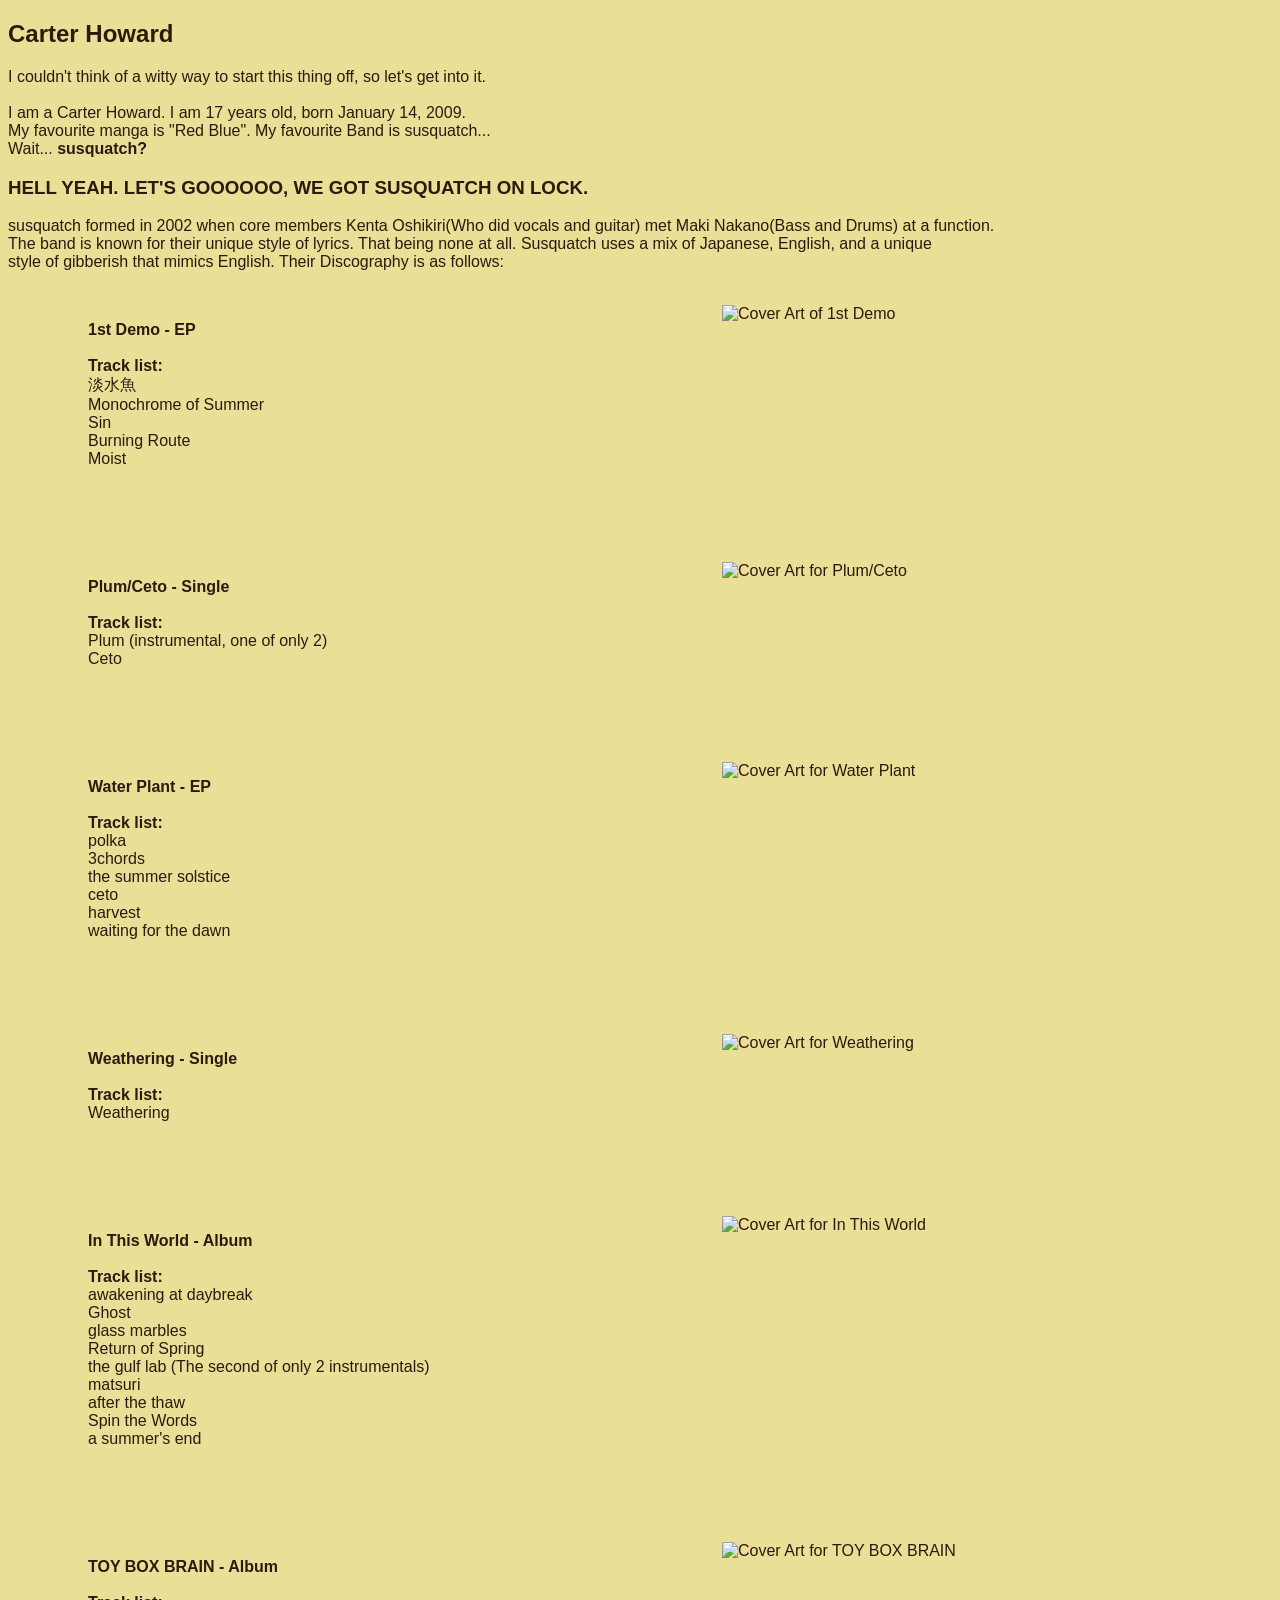
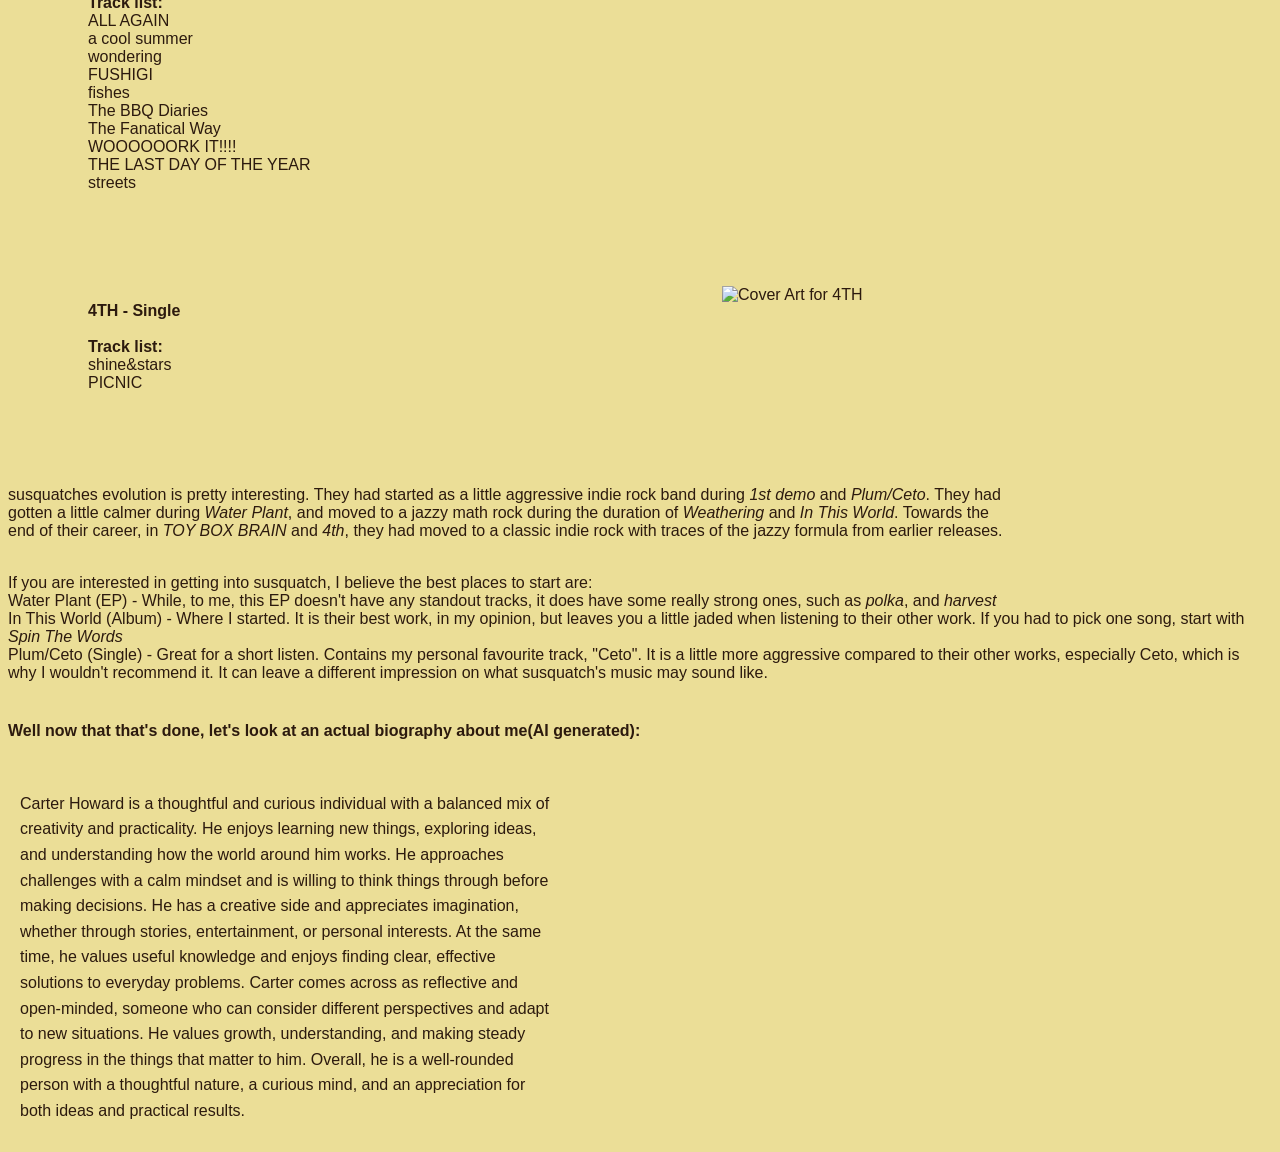
==== ikae_old.html @ 224116b6 "Rename ikae.html to ikae_old.html" ====
<!DOCTYPE html>
<html lang="en">
<head>
    <meta charset="UTF-8">
    <title>Biography</title>
    <link rel="stylesheet" href="ikae.css">
</head>
<body>
<h2>Carter Howard</h2>
<!--Yes, I will be doing the bit.-->
<p>I couldn't think of a witty way to start this thing off, so let's get into it. <br> <br>
    I am a Carter Howard. I am 17 years old, born January 14, 2009. <br>
    My favourite manga is "Red Blue". My favourite Band is susquatch... <br>
    Wait... <b>susquatch?</b> <br></p>
    <h3>HELL YEAH. LET'S GOOOOOO, WE GOT SUSQUATCH ON LOCK.</h3>

<!--Do not fear, there is a totally accurate and legitimate biography towards the end of this bit.-->

    <p>susquatch formed in 2002 when core members Kenta Oshikiri(Who did vocals and guitar) met Maki Nakano(Bass and Drums) at a function. <br>
    The band is known for their unique style of lyrics. That being none at all. Susquatch uses a mix of Japanese, English, and a unique <br>
    style of gibberish that mimics English. Their Discography is as follows: <br><br></p>

    <div class="section">
        <img class="right-image" src="https://i.discogs.com/NO_6T1mmSxMuFMYgKN5OR8NX5i0xIisWr-wOux9lK2E/rs:fit/g:sm/q:90/h:600/w:596/czM6Ly9kaXNjb2dz/LWRhdGFiYXNlLWlt/YWdlcy9SLTE3NzA5/MDI4LTE2NjA4NjE2/MTUtMTIzNS5qcGVn.jpeg" alt="Cover Art of 1st Demo">
        <p><b>1st Demo - EP</b><br>
            <br>
            <b>Track list: </b> <br>
            淡水魚<br>  <!--The only song I don't really like-->
            Monochrome of Summer <br> <!--My favourite from this release-->
            Sin <br>
            Burning Route <br>
            Moist <br> <!-- Probably the most emotional track -->
            <br>
        </p>
    </div>

    <div class="section">
        <img class="right-image" src="https://i.discogs.com/BUlCBAy5uOdr0fpLLLxC5TAvkONhW29g8iPGD9uxx6k/rs:fit/g:sm/q:90/h:600/w:596/czM6Ly9kaXNjb2dz/LWRhdGFiYXNlLWlt/YWdlcy9SLTE3NzA5/MDkxLTE2NjA4NjE0/MjEtMzY0My5qcGVn.jpeg" alt="Cover Art for Plum/Ceto">
        <p>
            <b>Plum/Ceto - Single</b> <br>
            <br>
            <b>Track list:</b><br>
            Plum (instrumental, one of only 2) <br>
            Ceto <br> <!--My favourite out of all of susquatch. Gotta be like top 3 at least-->
            <br>
        </p>
    </div>

    <div class="section">
        <img class="right-image" src="https://i.discogs.com/hX2M-rAbOqJPtOk-XTa0p9YzWjuNa-B_wf_ym-KF17U/rs:fit/g:sm/q:90/h:600/w:594/czM6Ly9kaXNjb2dz/LWRhdGFiYXNlLWlt/YWdlcy9SLTE2Nzk4/MzY4LTE2MDk4ODI1/NjYtNTQ5My5qcGVn.jpeg" alt="Cover Art for Water Plant">
        <p>
            <b>Water Plant - EP</b><br> <!--To me, at least, this release feels a little plain compared to everything else susquatch has to offer-->
            <br>
            <b>Track list: </b><br> <!--Because all of them are pretty good, I can't decide a clear-cut favourite-->
            polka <br>
            3chords <br> <!--This one is pretty good-->
            the summer solstice <br> <!--This one is pretty good-->
            ceto  <br> <!--A Remaster. I don't really like this one too much-->
            harvest <br> <!--This one is pretty good-->
            waiting for the dawn <br> <!--This one is pretty good-->
            <br>
        </p>
    </div>

    <div class="section">
        <img class="right-image" src="https://i.discogs.com/PdOcmNu-qkzh99FmUilFnAIKNqqiQzIm1tR3d9aCaTw/rs:fit/g:sm/q:90/h:384/w:384/czM6Ly9kaXNjb2dz/LWRhdGFiYXNlLWlt/YWdlcy9SLTEyMzYy/OTM3LTE1MzM3MzYy/MTYtOTUwNy5qcGVn.jpeg" alt="Cover Art for Weathering">
        <p>
            <b>Weathering - Single</b> <br>
            <br>
            <b>Track list:</b> <br>
            Weathering <br> <!--I think this was when susquatch was experimenting with the jazzy ideas prevalent in "In This World" -->
            <br>
        </p>
    </div>

    <div class="section">
        <img class="right-image" src="https://i.discogs.com/4CBznAXtdHFSB1Nk-_KMLxXGG7kI_8rDC5AeLNsIH-U/rs:fit/g:sm/q:90/h:593/w:600/czM6Ly9kaXNjb2dz/LWRhdGFiYXNlLWlt/YWdlcy9SLTE2OTMw/MjEyLTE2MTA2NTg1/ODMtMjUyMy5qcGVn.jpeg" alt="Cover Art for In This World">
        <p>
            <b>In This World - Album</b> <br> <!-- Hard to pick a favourite for this one -->
            <br>
            <b>Track list:</b> <br>
            awakening at daybreak <br>
            Ghost <br>
            glass marbles <br>
            Return of Spring <br>
            the gulf lab (The second of only 2 instrumentals)<br>
            matsuri <br>
            after the thaw <br> <!--I think the more logical and cohesive listening order is After the thaw coming after Spin the Words-->
            Spin the Words <br> <!-- May very well be the best one they've made. Most popular. -->
            a summer's end <br>
            <br>
        </p>
    </div>

    <div class="section">
        <img class="right-image" src="https://i.discogs.com/_qja1wsGwpqenJvLY3ZFIvKvY7eiKWuWj8zj78RPWSo/rs:fit/g:sm/q:90/h:594/w:600/czM6Ly9kaXNjb2dz/LWRhdGFiYXNlLWlt/YWdlcy9SLTE2OTMw/ODQ1LTE2MTEyNzE2/MzktODQ1Ni5wbmc.jpeg" alt="Cover Art for TOY BOX BRAIN">
        <p>
            <b>TOY BOX BRAIN - Album</b> <br>
            <br>
            <b>Track list:</b> <br>
            ALL AGAIN <br>
            a cool summer <br>
            wondering <br> <!--My favourite from this release-->
            FUSHIGI <br>
            fishes <br>
            The BBQ Diaries <br>
            The Fanatical Way <br>
            WOOOOOORK IT!!!! <br>
            THE LAST DAY OF THE YEAR <br> 
            streets <br>
            <br>
        </p>
    </div>

    <div class="section">
        <img class="right-image" src="https://i.discogs.com/NYaT3O_qcIrUXtAbmo8ipxBHa5DwoR_RcF6emNijkkE/rs:fit/g:sm/q:90/h:599/w:600/czM6Ly9kaXNjb2dz/LWRhdGFiYXNlLWlt/YWdlcy9SLTE3NzA5/MTU3LTE2NjA4OTQ4/MjUtNTc2MC5qcGVn.jpeg" alt="Cover Art for 4TH">
        <p>
            <b>4TH - Single</b> <br> <!-- I don't really like this one to be honest -->
            <br>
            <b>Track list:</b> <br>
            shine&stars <br>
            PICNIC <br>
            <br>
        </p>
    </div>

    <p>susquatches evolution is pretty interesting. They had started as a little aggressive indie rock band during <i>1st demo</i> and <i>Plum/Ceto</i>. They had <br>
    gotten a little calmer during <i>Water Plant</i>, and moved to a jazzy math rock during the duration of <i>Weathering</i> and <i>In This World</i>. Towards the <br>
    end of their career, in <i>TOY BOX BRAIN</i> and <i>4th</i>, they had moved to a classic indie rock with traces of the jazzy formula from earlier releases. <br><br></p>

    

    <p>
        If you are interested in getting into susquatch, I believe the best places to start are:<br>
        Water Plant (EP) - <!-- I recommend Water Plant Specifically because it's plain -->
        While, to me, this EP doesn't have any standout tracks, it does have some really strong ones, such as <i>polka</i>, and <i>harvest</i> <br>
        In This World (Album) - Where I started. It is their best work, in my opinion, but leaves you a little jaded when listening to their other work. If you had to pick one song, start with <i>Spin The Words</i> <br>
        Plum/Ceto (Single) - Great for a short listen. Contains my personal favourite track, "Ceto". It is a little more aggressive compared to their other works, especially Ceto, which is why I wouldn't recommend it. It can leave a different impression on what susquatch's music may sound like. <br><br>
    </p>

    
    <!-- See, I did the thing. -->
    <h4>
        Well now that that's done, let's look at an actual biography about me(AI generated): <br><br>
    </h4>
    <p style="max-width: 60ch; line-height: 1.6; font-size: 16px; padding: 12px">
        Carter Howard is a thoughtful and curious individual with a balanced mix of creativity and practicality. He enjoys learning new things, exploring ideas, and understanding how the world around him works. He approaches challenges with a calm mindset and is willing to think things through before making decisions. He has a creative side and appreciates imagination, whether through stories, entertainment, or personal interests. At the same time, he values useful knowledge and enjoys finding clear, effective solutions to everyday problems. Carter comes across as reflective and open-minded, someone who can consider different perspectives and adapt to new situations. He values growth, understanding, and making steady progress in the things that matter to him. Overall, he is a well-rounded person with a thoughtful nature, a curious mind, and an appreciation for both ideas and practical results.
    </p>

    <!--What's 1000 - 7? 21.-->
    <!--What's 1000 - 7? 21.-->
    <!--What's 1000 - 7? 21.-->
    <!--What's 1000 - 7? 21.-->
    <!--What's 1000 - 7? 21.-->
    <!--What's 1000 - 7? 21.-->
    <!--What's 1000 - 7? 21.-->
    <!--What's 1000 - 7? 21.-->
    <!--What's 1000 - 7? 21.-->
    <!--What's 1000 - 7? 21.-->
    <!--What's 1000 - 7? 21.-->
    <!--What's 1000 - 7? 21.-->
    <!--What's 1000 - 7? 21.-->
    <!--What's 1000 - 7? 21.-->
    <!--What's 1000 - 7? 21.-->
    <!--What's 1000 - 7? 21.-->
    <!--What's 1000 - 7? 21.-->
    <!--What's 1000 - 7? 21.-->
    <!--What's 1000 - 7? 21.-->
    <!--What's 1000 - 7? 21.-->
    <!--What's 1000 - 7? 21.-->
    <!--What's 1000 - 7? 21.-->
    <!--What's 1000 - 7? 21.-->
    <!--What's 1000 - 7? 21.-->
    <!--What's 1000 - 7? 21.-->
    <!--What's 1000 - 7? 21.-->
    <!--What's 1000 - 7? 21.-->
    <!--What's 1000 - 7? 21.-->
    <!--What's 1000 - 7? 21.-->
    <!--What's 1000 - 7? 21.-->
    <!--What's 1000 - 7? 21.-->
    <!--What's 1000 - 7? 21.-->
    <!--What's 1000 - 7? 21.-->
    <!--What's 1000 - 7? 21.-->
    <!--What's 1000 - 7? 21.-->
    <!--What's 1000 - 7? 21.-->
    <!--What's 1000 - 7? 21.-->
    <!--What's 1000 - 7? 21.-->
    <!--What's 1000 - 7? 21.-->
    <!--What's 1000 - 7? 21.-->
    <!--What's 1000 - 7? 21.-->
    <!--What's 1000 - 7? 21.-->
    <!--What's 1000 - 7? 21.-->
    <!--What's 1000 - 7? 21.-->
    <!--What's 1000 - 7? 21.-->
    <!--What's 1000 - 7? 21.-->
    <!--What's 1000 - 7? 21.-->
    <!--What's 1000 - 7? 21.-->

</body>
</html>
---- ikae.css ----
body {
    background-color: #EBDE97;
    font-family: "Trebuchet MS", sans-serif;
    color: #2C1A0E;
}

.section {
    overflow: hidden;
    margin-bottom: 60px;
    margin-left: 80px;
}

.right-image {
    float: right;
    margin-left: 50px;
    margin-right: 250px;
    width: 300px;
}
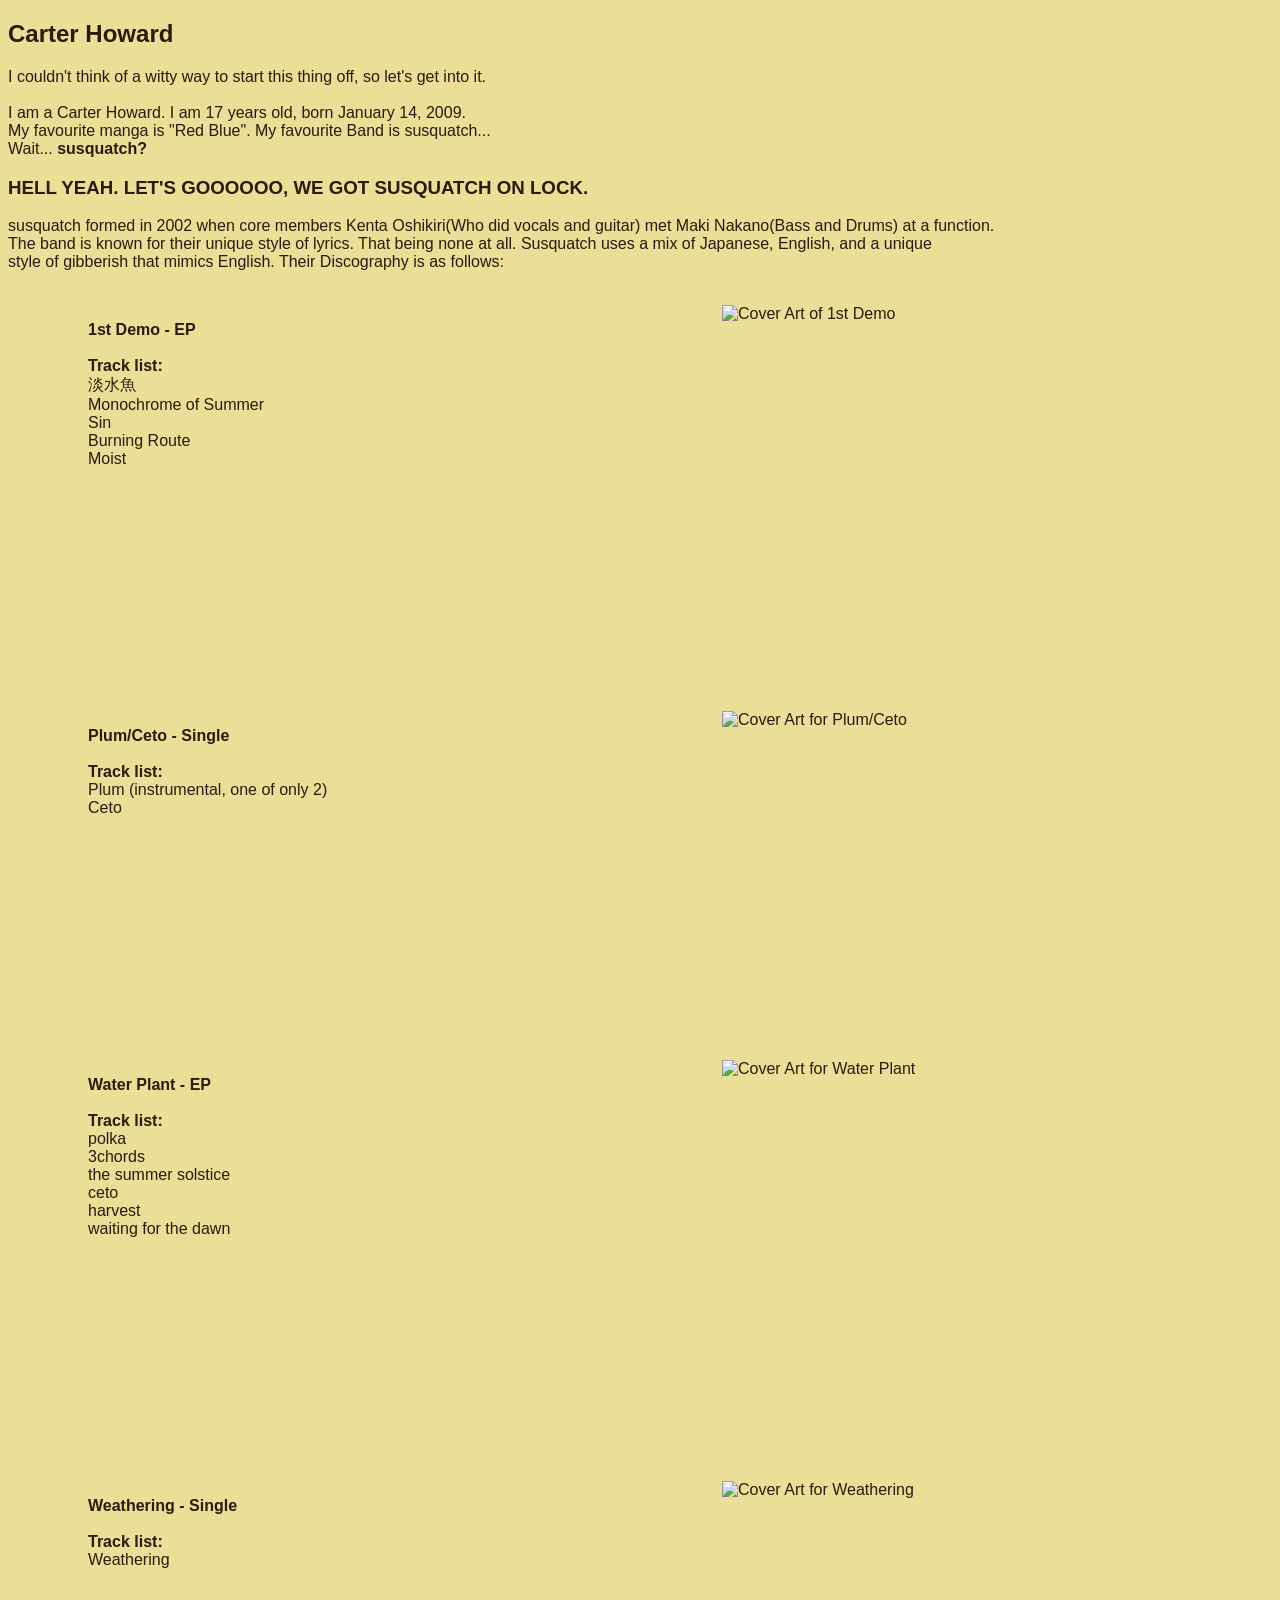
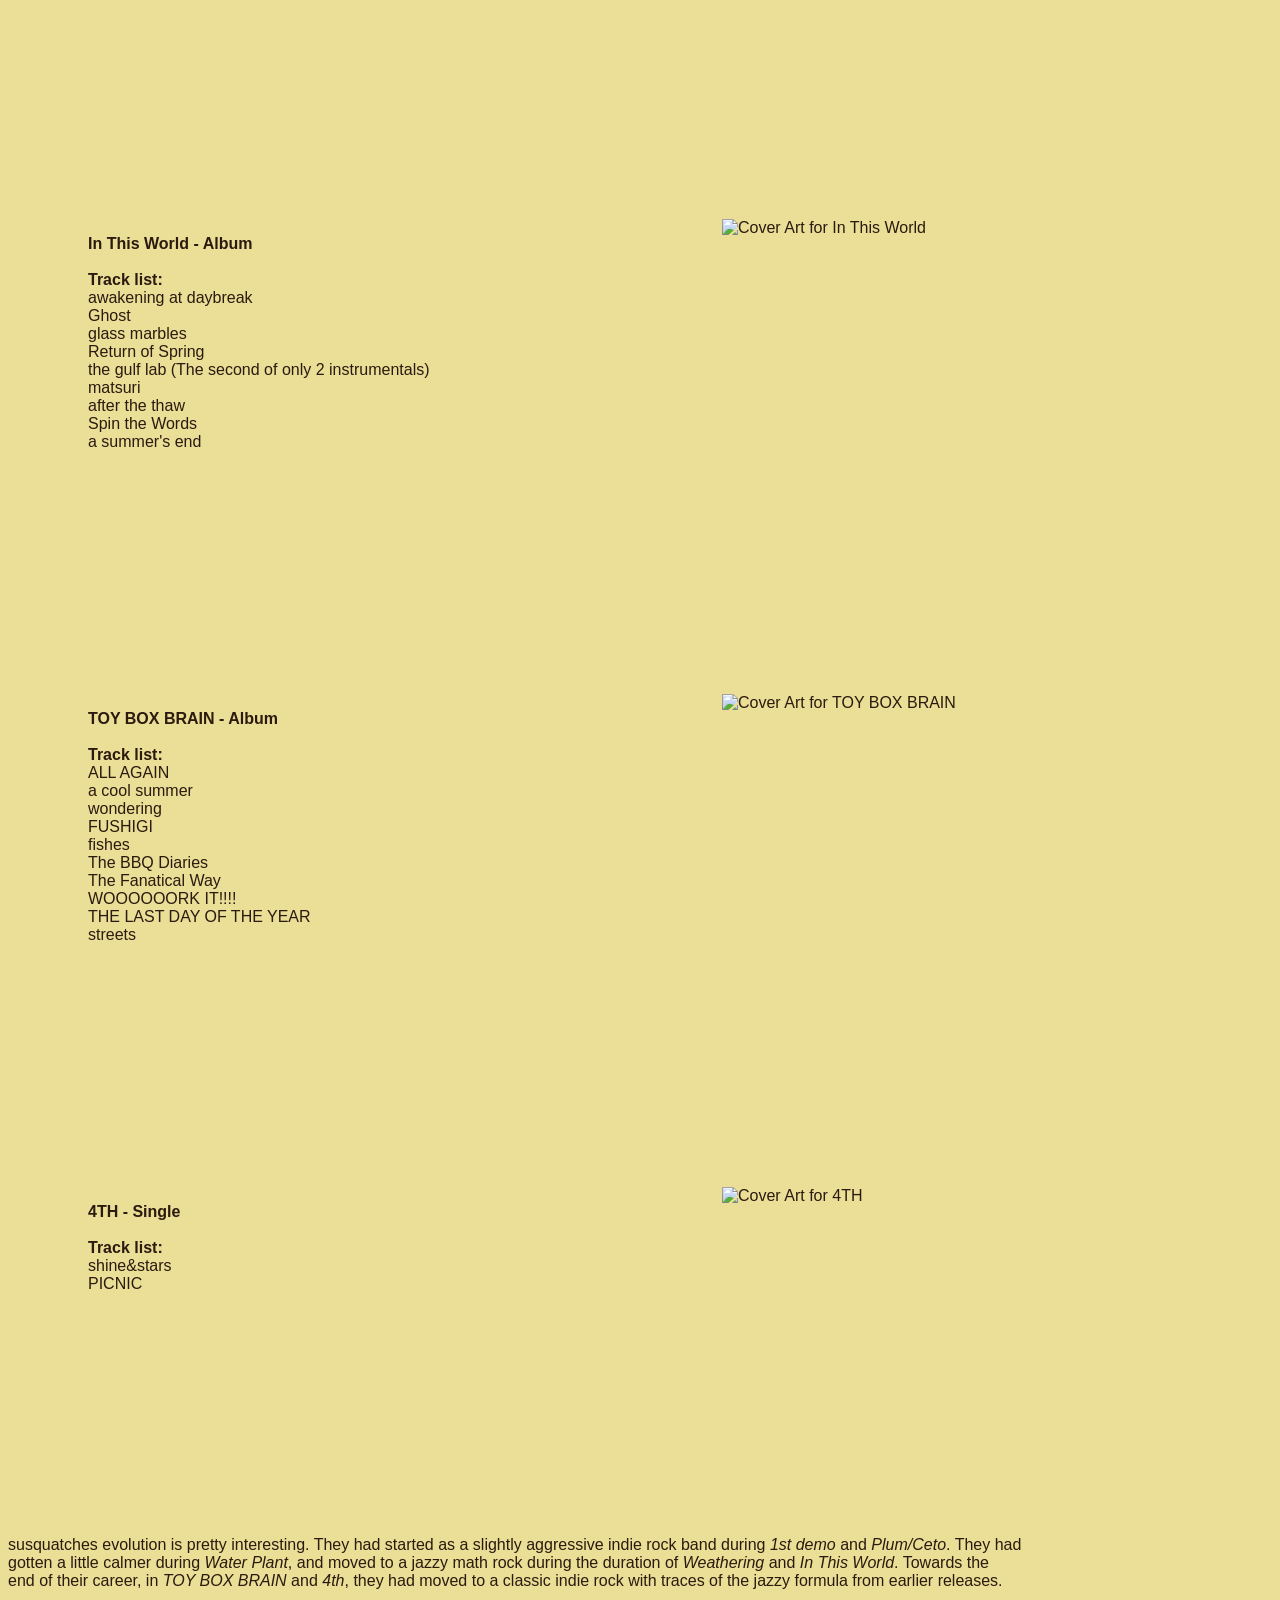
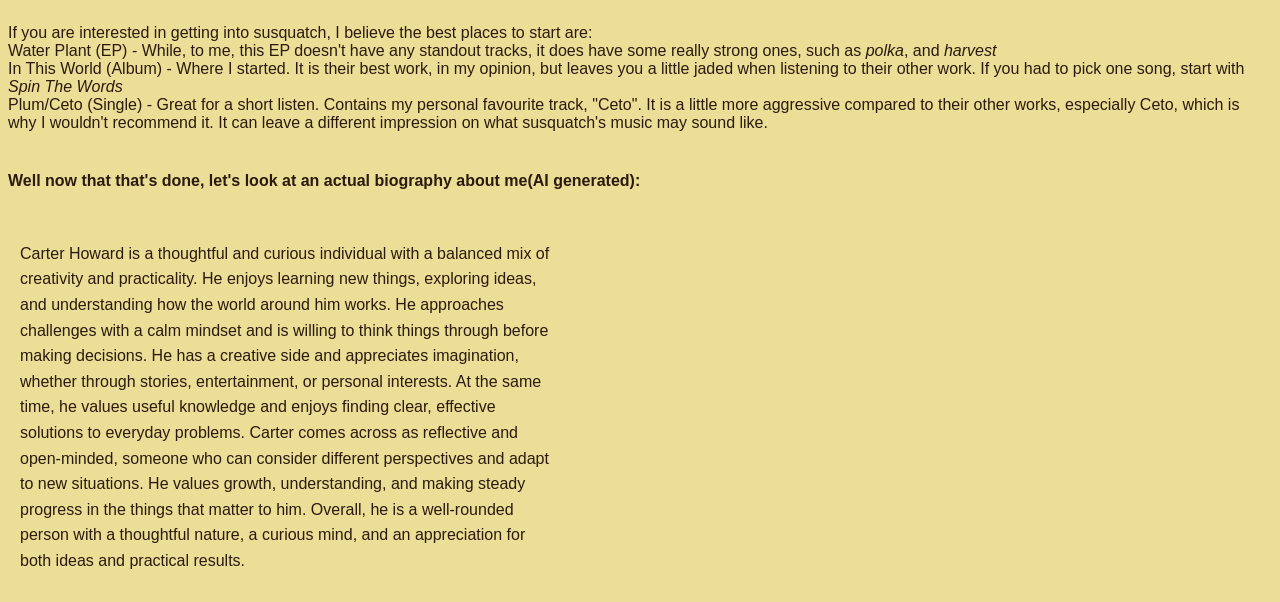
==== commit 61f4fa86: "susquatch - commit" ====
--- a/ikae_old.html
+++ b/ikae_old.html
@@ -3,7 +3,7 @@
 <head>
     <meta charset="UTF-8">
     <title>Biography</title>
-    <link rel="stylesheet" href="ikae.css">
+    <link rel="stylesheet" href="ikae_old.css">
 </head>
 <body>
 <h2>Carter Howard</h2>
@@ -31,6 +31,7 @@
             Burning Route <br>
             Moist <br> <!-- Probably the most emotional track -->
             <br>
+            <iframe data-testid="embed-iframe" style="border-radius:12px" src="https://open.spotify.com/embed/track/3g1wp009D6CvM6FeLmXAmT?utm_source=generator" width="50%" height="145" frameBorder="0" allowfullscreen="" allow="autoplay; clipboard-write; encrypted-media; fullscreen; picture-in-picture" loading="lazy"></iframe>
         </p>
     </div>
 
@@ -43,6 +44,7 @@
             Plum (instrumental, one of only 2) <br>
             Ceto <br> <!--My favourite out of all of susquatch. Gotta be like top 3 at least-->
             <br>
+            <iframe data-testid="embed-iframe" style="border-radius:12px" src="https://open.spotify.com/embed/track/2IVJg2LuRo77s1hLBaY2jm?utm_source=generator" width="50%" height="145" frameBorder="0" allowfullscreen="" allow="autoplay; clipboard-write; encrypted-media; fullscreen; picture-in-picture" loading="lazy"></iframe>
         </p>
     </div>
 
@@ -59,6 +61,7 @@
             harvest <br> <!--This one is pretty good-->
             waiting for the dawn <br> <!--This one is pretty good-->
             <br>
+            <iframe data-testid="embed-iframe" style="border-radius:12px" src="https://open.spotify.com/embed/track/3b7q9mZKZKfzGm1YLSgiQD?utm_source=generator" width="50%" height="145" frameBorder="0" allowfullscreen="" allow="autoplay; clipboard-write; encrypted-media; fullscreen; picture-in-picture" loading="lazy"></iframe>
         </p>
     </div>
 
@@ -70,6 +73,7 @@
             <b>Track list:</b> <br>
             Weathering <br> <!--I think this was when susquatch was experimenting with the jazzy ideas prevalent in "In This World" -->
             <br>
+            <iframe data-testid="embed-iframe" style="border-radius:12px" src="https://open.spotify.com/embed/track/39of40yh24mdtXiHJOdjhi?utm_source=generator" width="50%" height="152" frameBorder="0" allowfullscreen="" allow="autoplay; clipboard-write; encrypted-media; fullscreen; picture-in-picture" loading="lazy"></iframe>
         </p>
     </div>
 
@@ -89,6 +93,7 @@
             Spin the Words <br> <!-- May very well be the best one they've made. Most popular. -->
             a summer's end <br>
             <br>
+            <iframe data-testid="embed-iframe" style="border-radius:12px" src="https://open.spotify.com/embed/track/2OyO7GySf9DytV2hU2tnK6?utm_source=generator" width="50%" height="145" frameBorder="0" allowfullscreen="" allow="autoplay; clipboard-write; encrypted-media; fullscreen; picture-in-picture" loading="lazy"></iframe>
         </p>
     </div>
 
@@ -109,6 +114,7 @@
             THE LAST DAY OF THE YEAR <br> 
             streets <br>
             <br>
+            <iframe data-testid="embed-iframe" style="border-radius:12px" src="https://open.spotify.com/embed/track/7gyHUbZrZtbaXVvlwiC4KC?utm_source=generator" width="50%" height="145" frameBorder="0" allowfullscreen="" allow="autoplay; clipboard-write; encrypted-media; fullscreen; picture-in-picture" loading="lazy"></iframe>
         </p>
     </div>
 
@@ -121,10 +127,11 @@
             shine&stars <br>
             PICNIC <br>
             <br>
-        </p>
-    </div>
-
-    <p>susquatches evolution is pretty interesting. They had started as a little aggressive indie rock band during <i>1st demo</i> and <i>Plum/Ceto</i>. They had <br>
+            <iframe data-testid="embed-iframe" style="border-radius:12px" src="https://open.spotify.com/embed/track/0UfFovXdMRMQlnMJvRIwjs?utm_source=generator" width="50%" height="145" frameBorder="0" allowfullscreen="" allow="autoplay; clipboard-write; encrypted-media; fullscreen; picture-in-picture" loading="lazy"></iframe>
+        </p>
+    </div>
+
+    <p>susquatches evolution is pretty interesting. They had started as a slightly aggressive indie rock band during <i>1st demo</i> and <i>Plum/Ceto</i>. They had <br>
     gotten a little calmer during <i>Water Plant</i>, and moved to a jazzy math rock during the duration of <i>Weathering</i> and <i>In This World</i>. Towards the <br>
     end of their career, in <i>TOY BOX BRAIN</i> and <i>4th</i>, they had moved to a classic indie rock with traces of the jazzy formula from earlier releases. <br><br></p>
 
--- a/ikae_old.css
+++ b/ikae_old.css
@@ -0,0 +1,18 @@
+body {
+    background-color: #EBDE97;
+    font-family: "Trebuchet MS", sans-serif;
+    color: #2C1A0E;
+}
+
+.section {
+    overflow: hidden;
+    margin-bottom: 60px;
+    margin-left: 80px;
+}
+
+.right-image {
+    float: right;
+    margin-left: 50px;
+    margin-right: 250px;
+    width: 300px;
+}
